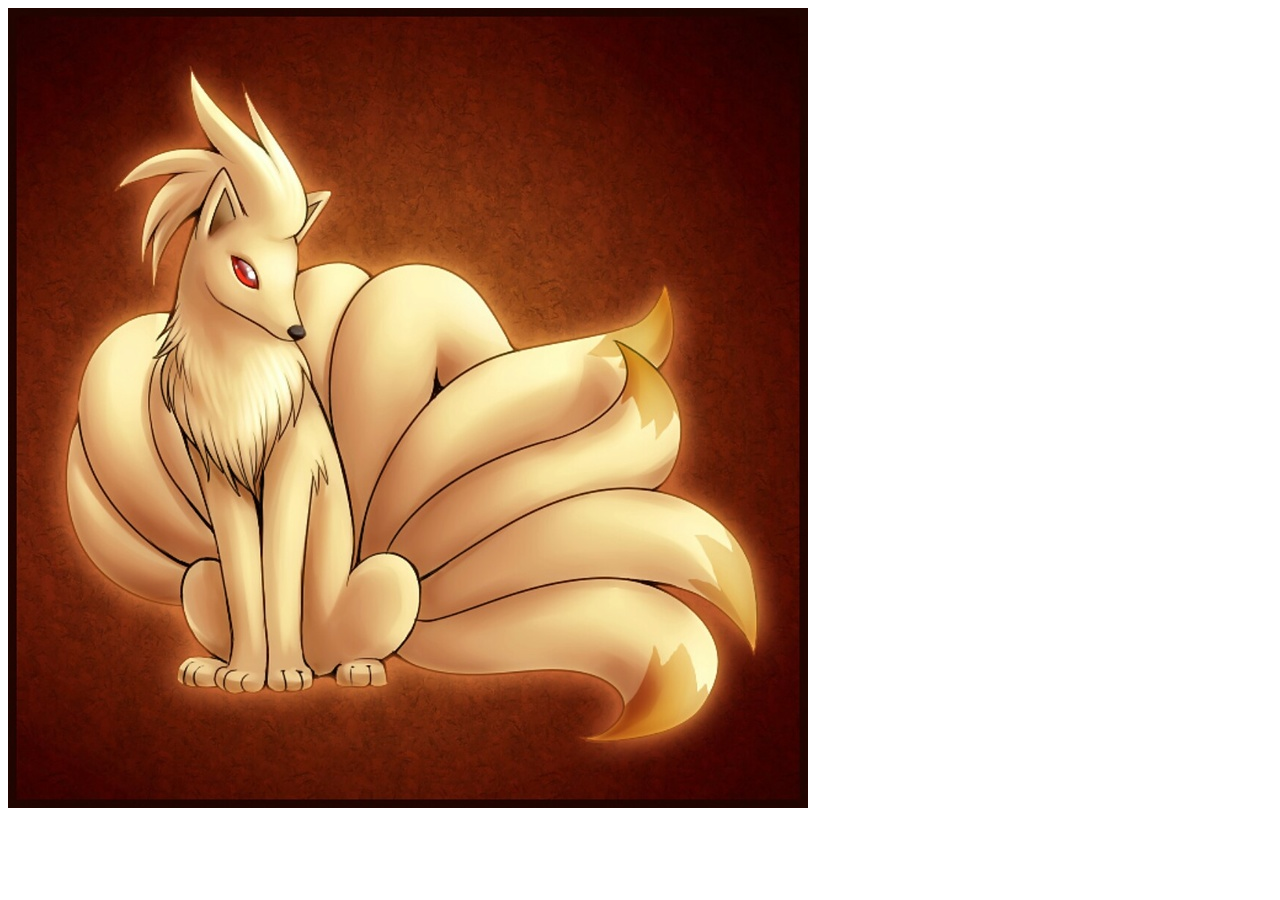
==== index.html @ 3bea8d8f "added code" ====
<!DOCTYPE html>
<html>
	<head>
		<title>Pokedex</title>
		<meta name="viewport" content="width=device-width, initial-scale=1">
		<link rel="stylesheet" type="text/css" href="">
	</head>
	<body>
		<div "poke1">
			
		</div>
		<img src="pictures/ninetales.jpg" alt="ninetales">
		<script type="text/javascript" src="http://code.jquery.com/jquery-1.7.1.min.js"></script>
		<script src="pokedex.js"></script>
	</body>
</html>
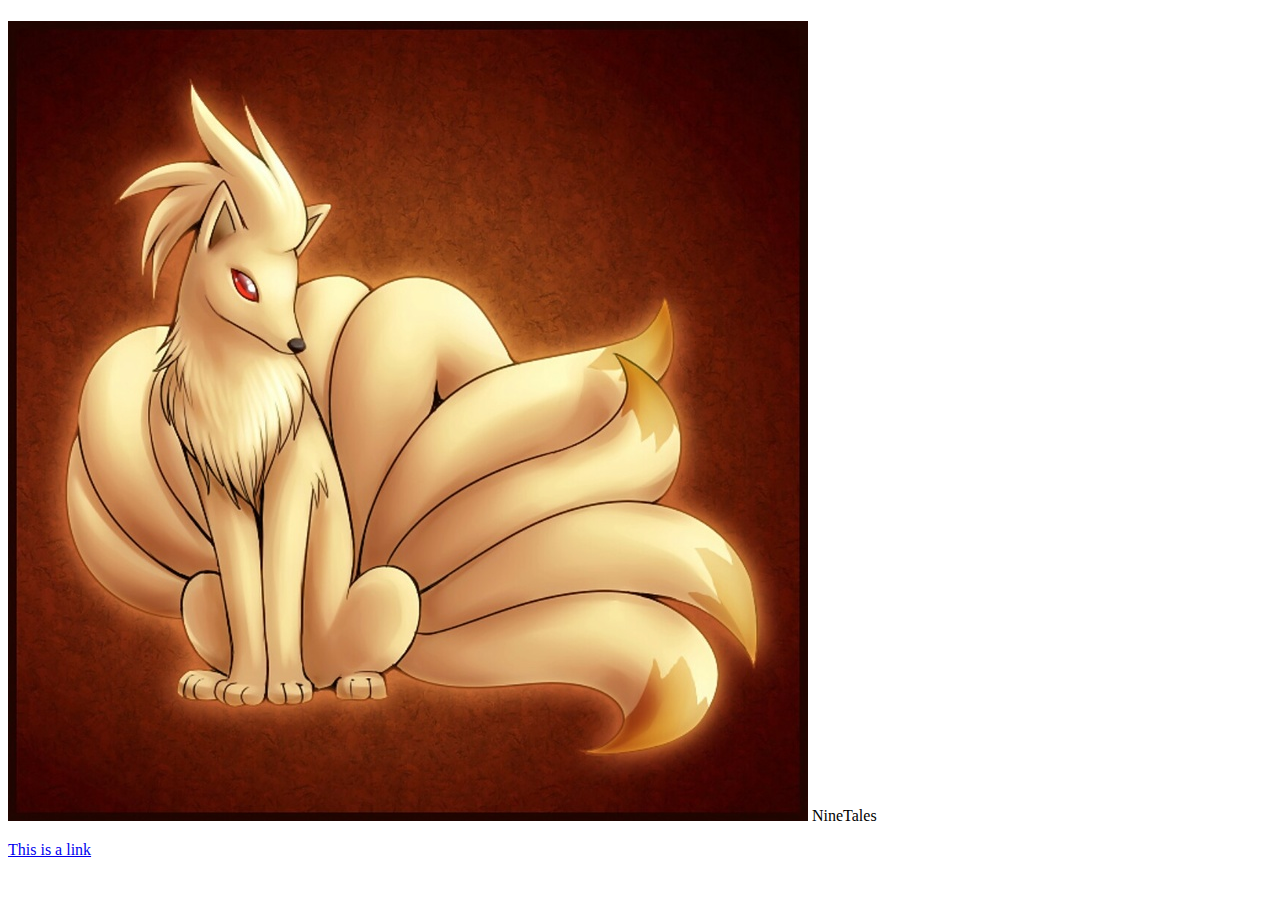
==== commit f4a5b88d: "updated ajax call" ====
--- a/index.html
+++ b/index.html
@@ -6,10 +6,24 @@
 		<link rel="stylesheet" type="text/css" href="">
 	</head>
 	<body>
-		<div "poke1">
-			
-		</div>
-		<img src="pictures/ninetales.jpg" alt="ninetales">
+		<h1></h1>
+		<div class="row">
+		 <div class="col s12 m7">
+			<div class="card">
+			    <div class="card-image">
+			     <img src="pictures/ninetales.jpg">
+			     <span class="card-title">NineTales</span>
+			    </div>
+			    <div class="card-content">
+			      <p></p>
+			    </div>
+			    <div class="card-action">
+			    <a href="#">This is a link</a>
+			    </div>
+			 </div>
+			</div>
+  		</div>
+		<!-- <img src="pictures/ninetales.jpg" alt="ninetales"> -->
 		<script type="text/javascript" src="http://code.jquery.com/jquery-1.7.1.min.js"></script>
 		<script src="pokedex.js"></script>
 	</body>
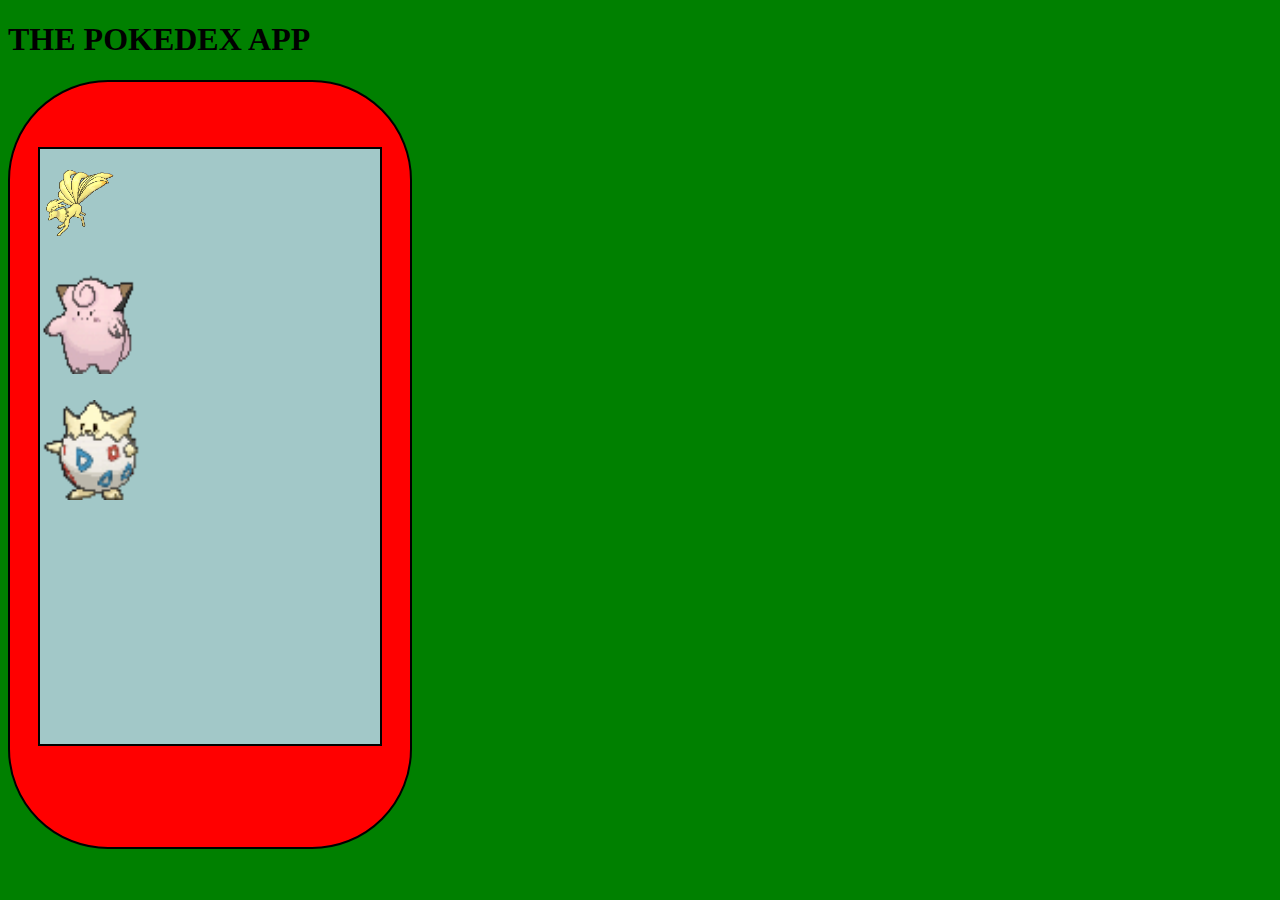
==== commit 8c695e1c: "solo pokedex complete" ====
--- a/index.html
+++ b/index.html
@@ -1,29 +1,47 @@
 <!DOCTYPE html>
 <html>
 	<head>
-		<title>Pokedex</title>
+		<title>Rare Pokemon Trainer: Celina's Pokedex</title>
 		<meta name="viewport" content="width=device-width, initial-scale=1">
-		<link rel="stylesheet" type="text/css" href="">
+		<link rel="stylesheet" type="text/css" href="css/style.css">
 	</head>
 	<body>
-		<h1></h1>
-		<div class="row">
-		 <div class="col s12 m7">
-			<div class="card">
-			    <div class="card-image">
-			     <img src="pictures/ninetales.jpg">
-			     <span class="card-title">NineTales</span>
-			    </div>
-			    <div class="card-content">
-			      <p></p>
-			    </div>
-			    <div class="card-action">
-			    <a href="#">This is a link</a>
-			    </div>
-			 </div>
+		<h1>THE POKEDEX APP</h1>
+
+	<div id="mobile" class="flex-container">
+		<div id="display">
+				<div class="info">
+					<img src="pictures/ninetales-2.gif">
+					<h1 id="moo"></h1>
+					<h2 id="moo2"></h2>
+					<h2 id="moo3"></h2>
+					<h2 id="moo4"></h2>
+					<h2 id="moo5"></h2>
+				</div>
+
+				<div class="info">
+					<div><img src="pictures/clefairy.gif"></div>
+					
+					<h1 id="dog"></h1>
+					<h2 id="dog2"></h2>
+					<h2 id="dog3"></h2>
+					<h2 id="dog4"></h2>
+					<h2 id="dog5"></h2>
+				</div>
+				<div class="info">
+					<img src="pictures/togepi.gif">
+					<h1 id="bug"></h1>
+					<h2 id="bug2"></h2>
+					<h2 id="bug3"></h2>
+					<h2 id="bug4"></h2>
+					<h2 id="bug5"></h2>
 			</div>
-  		</div>
-		<!-- <img src="pictures/ninetales.jpg" alt="ninetales"> -->
+		</div>
+		<!-- <a class="waves-effect waves-light btn-small">Button</a> -->
+	</div>
+			
+	</div>
+	
 		<script type="text/javascript" src="http://code.jquery.com/jquery-1.7.1.min.js"></script>
 		<script src="pokedex.js"></script>
 	</body>
--- a/css/style.css
+++ b/css/style.css
@@ -0,0 +1,56 @@
+/*create a new div for the whole mobile
+then put justify center */
+body {
+  background-color: green; }
+
+#mobile {
+  width: 400px;
+  /*making the div 100 percent allowed it to shrink 
+  at a certain size but I don't want it to get larger
+  when the screen is larger, just smaller when screen
+  is smaller. MEDIA Queries*/
+  height: 700px;
+  background: red;
+  border-width: 2px;
+  border-color: black;
+  border-style: solid;
+  border-radius: 100px;
+  position: center;
+  padding-top: 65px;
+  margin: auto 0;
+  /*display: flex;
+  justify-content: center;*/ }
+
+@media only screen and (max-width: 811px) {
+  #mobile {
+    width: 100%; } }
+.flex-container {
+  display: flex;
+  /*container will stack flex items vertically*/
+  justify-content: center;
+  /*	 wrapped flex items will continue on next line underneath each other.
+  	flex-wrap: wrap; */ }
+
+#display {
+  width: 85%;
+  height: 85%;
+  background: #A2C8C8;
+  border-width: 2px;
+  border-color: black;
+  border-style: solid;
+  margin-top: 10%;
+  margin-left: 10px;
+  margin-right: 10px;
+  margin-bottom: 10px;
+  margin: 0 auto;
+  overflow-x: scroll; }
+
+.info {
+  width: 100;
+  height: 100; }
+
+img {
+  width: 100px;
+  height: 100px; }
+
+/*# sourceMappingURL=style.css.map */
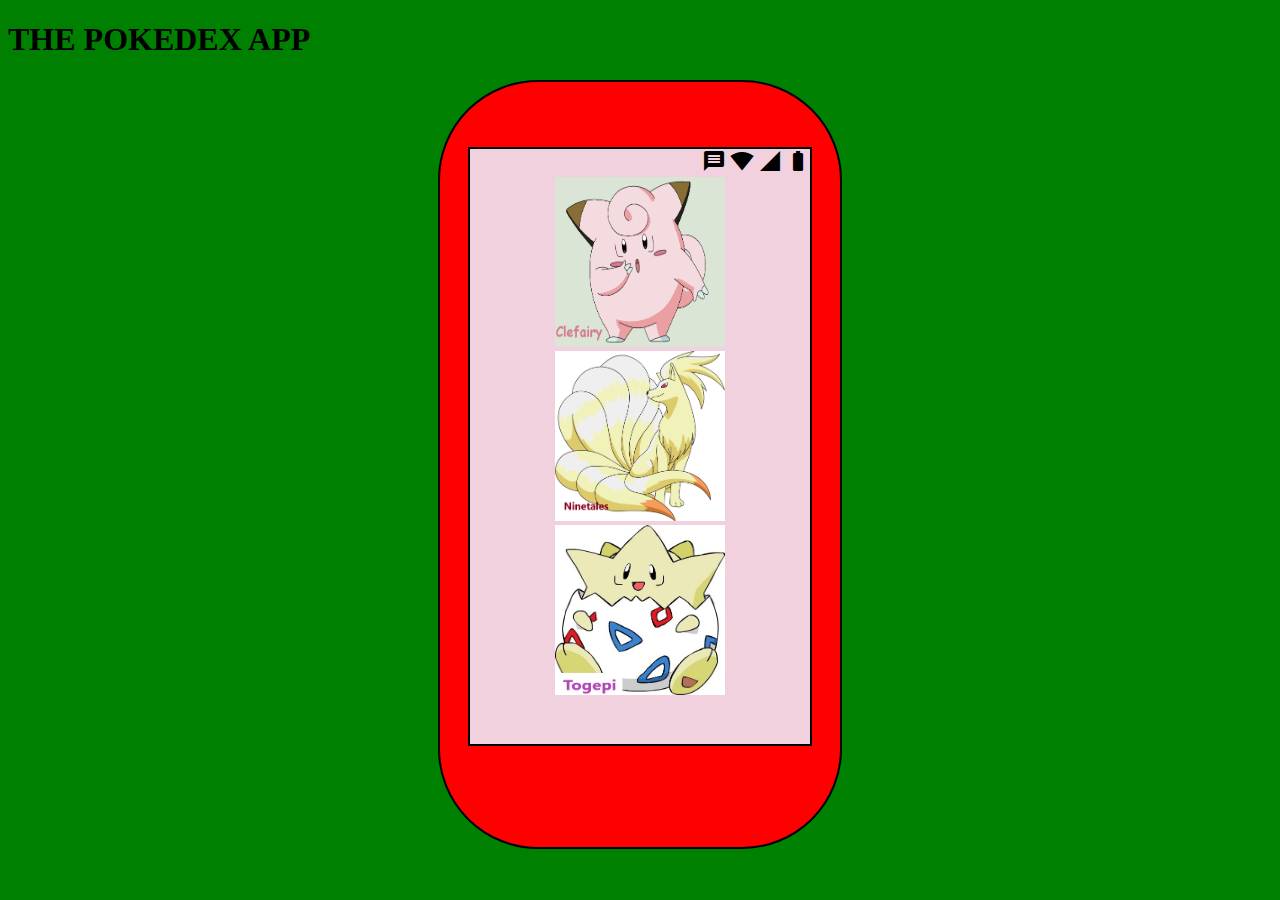
==== commit e80ad395: "added button on each pokemon page to go back to index page. card on each page." ====
--- a/index.html
+++ b/index.html
@@ -1,25 +1,56 @@
 <!DOCTYPE html>
 <html>
 	<head>
+		<!-- notes: use cards to display pokemon like I have in wireframe.
+			i want each pokemon to be displayed one by one on the screen. each sub category will be it's own card or div with
+			smaller size.  --> 
 		<title>Rare Pokemon Trainer: Celina's Pokedex</title>
 		<meta name="viewport" content="width=device-width, initial-scale=1">
 		<link rel="stylesheet" type="text/css" href="css/style.css">
+		<link href="https://fonts.googleapis.com/icon?family=Material+Icons" rel="stylesheet">
 	</head>
 	<body>
 		<h1>THE POKEDEX APP</h1>
 
 	<div id="mobile" class="flex-container">
 		<div id="display">
-				<div class="info">
+			<div id="phone-banner" align="right">
+				<i class="small material-icons">message</i>
+				<i class="small material-icons">network_wifi</i>
+				<i class="small material-icons">signal_cellular_4_bar</i>
+				<i class="small material-icons">battery_full</i>	
+			</div>
+		<!-- 	this is currently static. I want when I click on the picture
+			it takes me to the pokemon info. so I need a new page. --> 
+
+			<!-- In this place I'll have a card that displays picture to click -->
+<div id="pokecon-contain" align="center">
+			<div class="pokecon">
+				<a href="clefairy.html"><img src="pictures/clefairy_icon.png" alt="clefairy" class="imgcon"></a>
+			</div>
+			<div class="pokecon"  >
+				<a href="ninetales.html"><img src="pictures/ninetales.png" class="imgcon"></a>
+			</div>
+			<div class="pokecon">
+				<a href="togepi.html"><img src="pictures/Togepi.jpg" class="imgcon"></a>
+			</div>
+
+</div>
+
+
+
+
+
+				<!-- <div class="info">
 					<img src="pictures/ninetales-2.gif">
 					<h1 id="moo"></h1>
 					<h2 id="moo2"></h2>
 					<h2 id="moo3"></h2>
 					<h2 id="moo4"></h2>
 					<h2 id="moo5"></h2>
-				</div>
+				</div> -->
 
-				<div class="info">
+				<!-- <div class="info">
 					<div><img src="pictures/clefairy.gif"></div>
 					
 					<h1 id="dog"></h1>
@@ -27,15 +58,15 @@
 					<h2 id="dog3"></h2>
 					<h2 id="dog4"></h2>
 					<h2 id="dog5"></h2>
-				</div>
-				<div class="info">
+				</div> -->
+			<!-- 	<div class="info">
 					<img src="pictures/togepi.gif">
 					<h1 id="bug"></h1>
 					<h2 id="bug2"></h2>
 					<h2 id="bug3"></h2>
 					<h2 id="bug4"></h2>
 					<h2 id="bug5"></h2>
-			</div>
+			</div> -->
 		</div>
 		<!-- <a class="waves-effect waves-light btn-small">Button</a> -->
 	</div>
@@ -44,5 +75,6 @@
 	
 		<script type="text/javascript" src="http://code.jquery.com/jquery-1.7.1.min.js"></script>
 		<script src="pokedex.js"></script>
+
 	</body>
 </html>--- a/css/style.css
+++ b/css/style.css
@@ -19,7 +19,14 @@
   padding-top: 65px;
   margin: auto 0;
   /*display: flex;
-  justify-content: center;*/ }
+  justify-content: center;*/
+
+  display: block;
+  margin-left: auto;
+  margin-right: auto;
+ 
+
+   }
 
 @media only screen and (max-width: 811px) {
   #mobile {
@@ -34,7 +41,7 @@
 #display {
   width: 85%;
   height: 85%;
-  background: #A2C8C8;
+  background: #F1D1DE;
   border-width: 2px;
   border-color: black;
   border-style: solid;
@@ -54,3 +61,29 @@
   height: 100px; }
 
 /*# sourceMappingURL=style.css.map */
+
+.imgcon{
+  height: 170px;
+  width: 170px;
+}
+
+div.pokecon:hover {
+    border: 3px solid black;
+    background-color: #EE70A8;
+}
+
+a:link{
+  text-decoration: none; 
+}
+a{
+  color: black;
+}
+.row{
+  margin-top: 100px;
+}
+button{
+  background-color: #EE70A8;
+  border-radius: 10px;
+  font-family: 'Poor Story', cursive;
+  font-weight: bold;
+}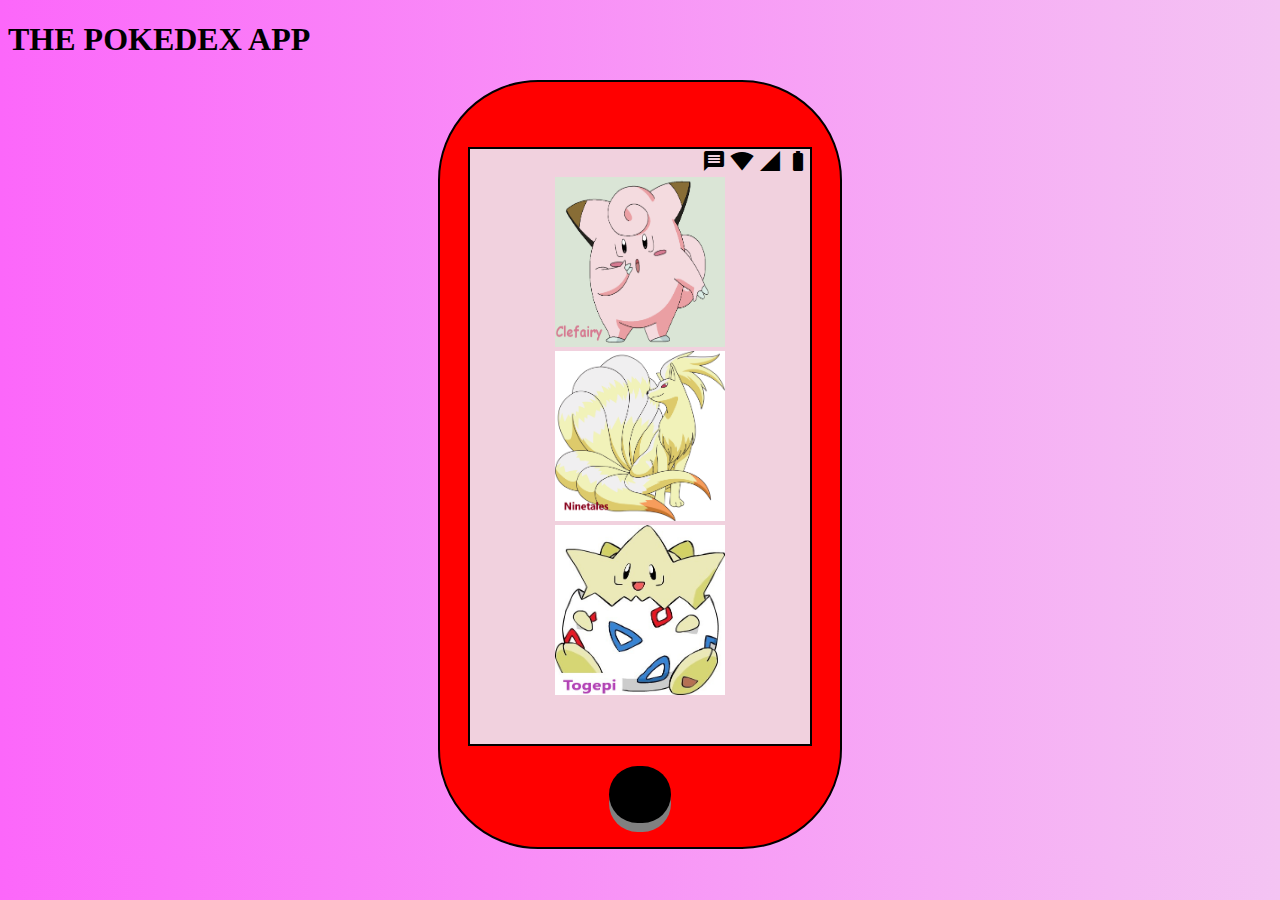
==== commit 98acd7d4: "added button to all pages" ====
--- a/index.html
+++ b/index.html
@@ -24,11 +24,12 @@
 			it takes me to the pokemon info. so I need a new page. --> 
 
 			<!-- In this place I'll have a card that displays picture to click -->
-<div id="pokecon-contain" align="center">
+			
+		<div id="pokecon-contain" align="center">
 			<div class="pokecon">
 				<a href="clefairy.html"><img src="pictures/clefairy_icon.png" alt="clefairy" class="imgcon"></a>
 			</div>
-			<div class="pokecon"  >
+			<div class="pokecon" >
 				<a href="ninetales.html"><img src="pictures/ninetales.png" class="imgcon"></a>
 			</div>
 			<div class="pokecon">
@@ -37,39 +38,17 @@
 
 </div>
 
+		
 
 
 
-
-				<!-- <div class="info">
-					<img src="pictures/ninetales-2.gif">
-					<h1 id="moo"></h1>
-					<h2 id="moo2"></h2>
-					<h2 id="moo3"></h2>
-					<h2 id="moo4"></h2>
-					<h2 id="moo5"></h2>
-				</div> -->
-
-				<!-- <div class="info">
-					<div><img src="pictures/clefairy.gif"></div>
-					
-					<h1 id="dog"></h1>
-					<h2 id="dog2"></h2>
-					<h2 id="dog3"></h2>
-					<h2 id="dog4"></h2>
-					<h2 id="dog5"></h2>
-				</div> -->
-			<!-- 	<div class="info">
-					<img src="pictures/togepi.gif">
-					<h1 id="bug"></h1>
-					<h2 id="bug2"></h2>
-					<h2 id="bug3"></h2>
-					<h2 id="bug4"></h2>
-					<h2 id="bug5"></h2>
-			</div> -->
+				
 		</div>
 		<!-- <a class="waves-effect waves-light btn-small">Button</a> -->
-	</div>
+		<div align="center" id="ba">
+		<!-- button -->
+		<button class="button">o</button>
+		</div>
 			
 	</div>
 	
--- a/css/style.css
+++ b/css/style.css
@@ -1,7 +1,10 @@
 /*create a new div for the whole mobile
 then put justify center */
 body {
-  background-color: green; }
+background: #f4c4f3;  /* fallback for old browsers */
+background: -webkit-linear-gradient(to right, #fc67fa, #f4c4f3);  /* Chrome 10-25, Safari 5.1-6 */
+background: linear-gradient(to right, #fc67fa, #f4c4f3); /* W3C, IE 10+/ Edge, Firefox 16+, Chrome 26+, Opera 12+, Safari 7+ */
+; }
 
 #mobile {
   width: 400px;
@@ -86,4 +89,39 @@
   border-radius: 10px;
   font-family: 'Poor Story', cursive;
   font-weight: bold;
-}+}
+
+#ad{
+  height:50px;
+  width:300px;
+   border-radius: 10px;
+
+}
+#ba{
+  margin-top: 20px;
+
+}
+/*phone button*/
+.button {
+  padding: 15px 25px;
+  font-size: 24px;
+  text-align: center;
+  cursor: pointer;
+  outline: none;
+  color: black;
+  background-color: black;
+  border: none;
+  border-radius: 200px;
+  box-shadow: 0 9px grey;
+}
+
+.button:hover {
+  background-color: black;
+}
+
+.button:active {
+  background-color: black;
+  box-shadow: 0 5px black;
+  transform: translateY(4px);
+}
+/*phone styling ends*/